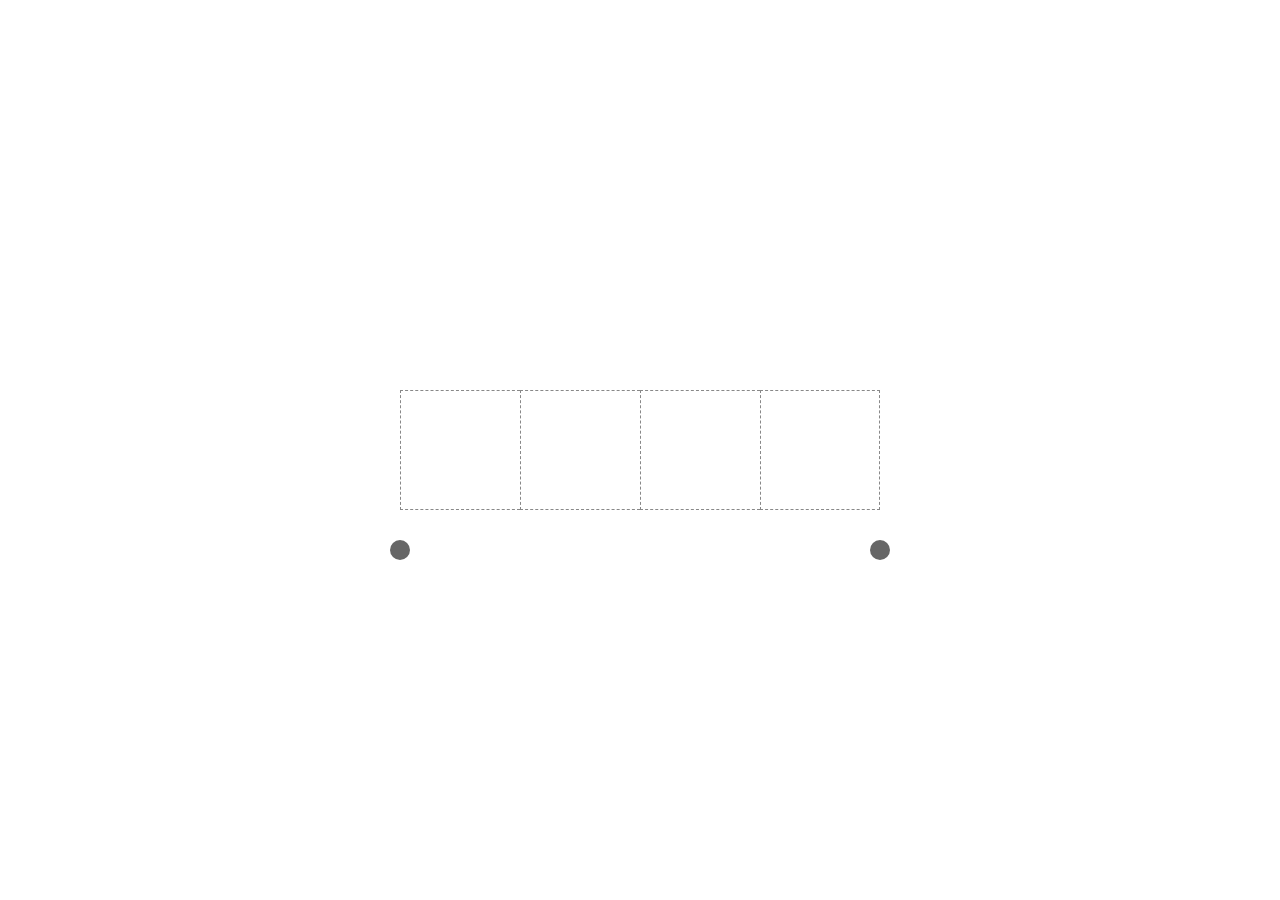
==== part3/index.html @ d515aeba "update commit" ====
<!DOCTYPE html>
<html lang="en">
<head>
    <meta charset="UTF-8">
    <meta name="viewport" content="width=device-width, initial-scale=1.0">
    <meta http-equiv="X-UA-Compatible" content="ie=edge">
    <title>animation part3</title>
    <link rel="stylesheet" href="style.css">
</head>
<body>
    <main id="view">
        <section class="prologue">
            <div class="word word-1">
                <div><p>寻</p></div>
                <div><p>雾</p></div>
                <div><p>启</p></div>
                <div><p>示</p></div>
            </div>
            <div class="word word-2">
                <div><p>自</p></div>
                <div><p>定</p></div>
                <div><p>义</p></div>
            </div>
            <div class="content-line">
                <div class="line line-1"></div>
                <div class="line line-2"></div>
                <div class="point point-1"></div>
                <div class="point point-2"></div>
                <div class="point point-3"></div>
            </div>
        </section>

        <section class="episode">
            <div class="message-panel">
                <div class="message-item">
                    <div class="char">常</div>
                    <div class="char">盘</div>
                    <div class="char">台</div>
                    <small class="text">常盘台中学 - 学园都市</small>
                </div>
                <div class="message-item">
                    <div class="char">御</div>
                    <div class="char">坂</div>
                    <div class="char">美</div>
                    <div class="char">琴</div>
                    <small class="text">学园都市 Level No.3</small>
                </div>
                <div class="message-item">
                    <div class="char">一</div>
                    <div class="char">方</div>
                    <div class="char">通</div>
                    <div class="char">行</div>
                    <small class="text">学园都市 Level No.1</small>
                </div>
            </div>
        </section>
    </main>
</body>
</html>
---- part3/style.css ----
* {
    margin: 0;
    padding: 0;
}

#view {
    position: absolute;
    left: 0; top: 0;
    width: 100%; height: 100%;
    overflow: hidden;
}


/*****************************************************
    prologue style
 ****************************************************/

.prologue {
    position: absolute;
    left: 0; top: 0;
    width: 200%; height: 100%;
}

/* 通用 word-1 word-2 */
.prologue .word {
    display: flex;
    position: absolute;
    top: calc(50% - 60px);
    height: 120px;
}

.prologue .word div {
    width: 120px; height: 120px;
    border: 1px dashed #888888;
    border-right: none;
    box-sizing: border-box;
    text-align: center;
}

.prologue .word div:last-child {
    border-right: 1px dashed #888888;
}

.prologue .word div p {
    font-size: 80px;
    color: #777777;
    line-height: 120px;
    opacity: 0;
}

/* word-1 */
.prologue .word-1 { left: calc(25% - 240px); }

/* word-2 */
.prologue .word-2 { right: 80px; }

/* content-line */
.prologue .content-line {
    position: absolute;
    left: 0; top: 0;
    width: 100%; height: 100%;
}

.prologue .content-line .point {
    position: absolute;
    top: calc(50% + 90px);
    width: 20px; height: 20px;
    background-color: #666666;
    border-radius: 50%;
}

.prologue .content-line .point-1 { left: calc(25% - 250px); }
.prologue .content-line .point-2 { left: calc(25% + 230px); }
.prologue .content-line .point-3 { right: 70px; transform: scale(0); }

.prologue .content-line .line {
    position: absolute;
    top: calc(50% + 99px);
    height: 1px;
    overflow: hidden;
}

.prologue .content-line .line::after {
    content: ""; display: block;
    position: absolute;
    left: 0; top: 0;
    width: 100%; height: 100%;
    background-color: #666666;
    transform: translateX(-100%);
}

.prologue .content-line .line-1 { width: 480px; left: calc(25% - 240px); }
.prologue .content-line .line-2 { width: calc((50% - 480px) + (50% - 80px)); right: 80px; }


/*****************************************************
    episode style
 ****************************************************/

.episode {
    position: absolute;
    top: 0; left: 0;
    width: 100%; height: 100%;
}

.episode .message-panel {
    position: absolute;
    top: calc(50% - 180px); right: 80px;
    width: 360px; height: 360px;
    transform: rotate(90deg);
}

.episode .message-panel .message-item {
    position: absolute;
    left: 0; top: 0;
    width: 100%; height: 100%;
}

.episode .message-panel .message-item .char {
    float: left;
    width: 170px; height: 170px;
    line-height: 170px;
    font-size: 150px;
    text-align: center;
    opacity: 0;
}

.episode .message-panel .message-item .char:nth-child(1),
.episode .message-panel .message-item .char:nth-child(2) {
    margin-bottom: 20px;
}

.episode .message-panel .message-item .char:nth-child(2n-1) {
    margin-left: 20px;
}

.episode .message-panel .message-item .text {
    position: absolute; display: block;
    top: 165px; left: 40px;
    width: 320px; height: 30px;
    font-size: 14px;
    line-height: 30px;
    color: #555555;
    opacity: 0;
}

.episode .message-panel .message-item::after {
    content: ""; display: block;
    width: 15px; height: 100%;
    background-color: #5D97BD;
    opacity: 0;
}




/*****************************************************
    anaimtion
 ****************************************************/

/* show word-1 */
.prologue .word-1 div:nth-child(1) p { animation: showWord 0.6s ease-out forwards; }
.prologue .word-1 div:nth-child(2) p { animation: showWord 0.6s ease-out 0.2s forwards; }
.prologue .word-1 div:nth-child(3) p { animation: showWord 0.6s ease-out 0.4s forwards; }
.prologue .word-1 div:nth-child(4) p { animation: showWord 0.6s ease-out 0.6s forwards; }

/* show line-1 */
.prologue .content-line .line-1::after { animation: showLine 1.2s ease forwards; }

/* move prologue */
.prologue { animation: movePrologue 0.8s ease 1.2s forwards; }

/* show line-2 */
.prologue .content-line .line-2::after { animation: showOverflowLine 1.6s ease 1.2s forwards; }

/* show point-3 */
.prologue .content-line .point-3 { animation: putPoint 1.2s ease-out 2s forwards; }

/* show word-2 */
.prologue .word-2 div:nth-child(1) p { animation: showWord 0.6s ease-out 1.6s forwards; }
.prologue .word-2 div:nth-child(2) p { animation: showWord 0.6s ease-out 1.8s forwards; }
.prologue .word-2 div:nth-child(3) p { animation: showWord 0.6s ease-out 2.0s forwards; }

/* connect next animation */
.prologue .word-2 { animation: rotateWord2 0.6s ease 2.6s forwards; }


/* show episode */
.episode .message-panel {
    animation: 
        roateMessagePanel 0.7s ease 2.6s forwards,
        moveLeftMessagePanel 0.7s ease 3.6s forwards,
        moveRightMessagePanel 0.7s ease 4.7s forwards;
}

.episode .message-panel .message-item:nth-child(1)::after { animation: showBar 0.5s ease 2.8s forwards; }
.episode .message-panel .message-item:nth-child(1) .char:nth-child(1) { animation: showChar 0.35s ease 2.8s forwards; }
.episode .message-panel .message-item:nth-child(1) .char:nth-child(2) { animation: showChar 0.35s ease 2.9s forwards; }
.episode .message-panel .message-item:nth-child(1) .char:nth-child(3) { animation: showChar 0.35s ease 3.0s forwards; }
.episode .message-panel .message-item:nth-child(1) .text { animation: showText 0.5s ease 3.1s forwards; }
.episode .message-panel .message-item:nth-child(1) { animation: fadeOut 0.5s ease 3.6s forwards; }

.episode .message-panel .message-item:nth-child(2)::after { animation: showBar 0.5s ease 3.8s forwards; }
.episode .message-panel .message-item:nth-child(2) .char:nth-child(1) { animation: showChar 0.35s ease 3.8s forwards; }
.episode .message-panel .message-item:nth-child(2) .char:nth-child(2) { animation: showChar 0.35s ease 3.9s forwards; }
.episode .message-panel .message-item:nth-child(2) .char:nth-child(3) { animation: showChar 0.35s ease 4.0s forwards; }
.episode .message-panel .message-item:nth-child(2) .char:nth-child(4) { animation: showChar 0.35s ease 4.1s forwards; }
.episode .message-panel .message-item:nth-child(2) .text { animation: showText 0.5s ease 4.2s forwards; }
.episode .message-panel .message-item:nth-child(2) { animation: fadeOut 0.5s ease 4.7s forwards; }

.episode .message-panel .message-item:nth-child(3)::after { animation: showBar 0.5s ease 4.9s forwards; }
.episode .message-panel .message-item:nth-child(3) .char:nth-child(1) { animation: showChar 0.35s ease 4.9s forwards; }
.episode .message-panel .message-item:nth-child(3) .char:nth-child(2) { animation: showChar 0.35s ease 5.0s forwards; }
.episode .message-panel .message-item:nth-child(3) .char:nth-child(3) { animation: showChar 0.35s ease 5.1s forwards; }
.episode .message-panel .message-item:nth-child(3) .char:nth-child(4) { animation: showChar 0.35s ease 5.2s forwards; }
.episode .message-panel .message-item:nth-child(3) .text { animation: showText 0.5s ease 5.3s forwards; }
/* .episode .message-panel .message-item:nth-child(3) { animation: fadeOut 0.5s ease 5.8s forwards; } */


/*****************************************************
    keyframes
 ****************************************************/

@keyframes showWord {
    0% { opacity: 0; transform: scale(0.4); }
    70% { opacity: 1; transform: scale(1.05); }
    100% { opacity: 1; transform: scale(1); }
}

@keyframes showLine {
    from { transform: translateX(-100%); }
    to { transform: translateX(0%); }
}

@keyframes showOverflowLine {
    from { transform: translateX(-100%); }
    to { transform: translateX(100%); }
}

@keyframes movePrologue {
    from { transform: translateX(0); }
    to { transform: translateX(-50%); }
}

@keyframes putPoint {
    0%   { transform: scale(0); }
    70%  { transform: scale(2); }
    100% { transform: scale(0); }
}

@keyframes rotateWord2 {
    from { transform: rotate(0); opacity: 1; }
    to { transform: rotate(-90deg); opacity: 0; }
}


@keyframes fadeIn {
    from { opacity: 0; }
    to { opacity: 1; }
}

@keyframes fadeOut {
    from { opacity: 1; }
    to { opacity: 0; }
}

@keyframes roateMessagePanel {
    0% { transform: rotate(90deg); }
    60% { transform: rotate(-5deg); }
    100% { transform: rotate(0deg); }
}

@keyframes showBar {
    from { width: 300px; opacity: 0; }
    to { width: 15px; opacity: 1; }
}

@keyframes showChar {
    from { transform: translateX(100px); opacity: 0; }
    to { transform: translateX(0); opacity: 1; }
}

@keyframes showText {
    from { transform: translateX(-100px); opacity: 0; }
    to { transform: translateX(0); opacity: 1; }
}

@keyframes moveLeftMessagePanel {
    from { right: 80px; }
    to { right: calc(100% - 450px); }
}

@keyframes moveRightMessagePanel {
    from { right: calc(100% - 450px); }
    to { right: 80px; }
}
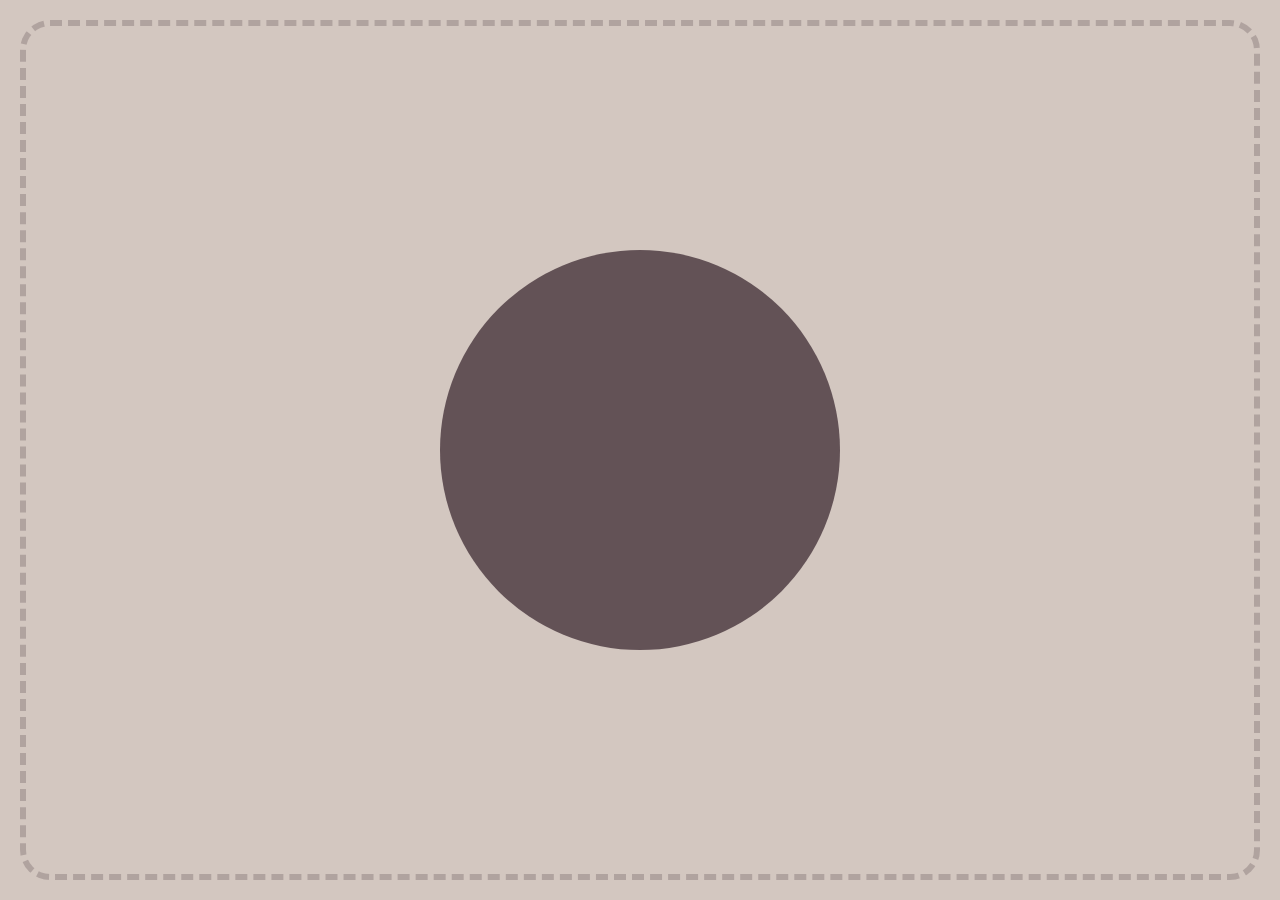
==== commit b003c580: "update commit" ====
--- a/part3/index.html
+++ b/part3/index.html
@@ -8,51 +8,39 @@
     <link rel="stylesheet" href="style.css">
 </head>
 <body>
-    <main id="view">
-        <section class="prologue">
-            <div class="word word-1">
-                <div><p>寻</p></div>
-                <div><p>雾</p></div>
-                <div><p>启</p></div>
-                <div><p>示</p></div>
-            </div>
-            <div class="word word-2">
-                <div><p>自</p></div>
-                <div><p>定</p></div>
-                <div><p>义</p></div>
-            </div>
-            <div class="content-line">
-                <div class="line line-1"></div>
-                <div class="line line-2"></div>
-                <div class="point point-1"></div>
-                <div class="point point-2"></div>
-                <div class="point point-3"></div>
-            </div>
+    <main id="view-box">
+        <!-- fireworks 1 -->
+        <section class="fireworks fireworks-1">
+            <div></div>
+            <div></div>
+            <div></div>
+            <div></div>
+            <div></div>
+            <div></div>
+            <div></div>
+            <div></div>
         </section>
-
-        <section class="episode">
-            <div class="message-panel">
-                <div class="message-item">
-                    <div class="char">常</div>
-                    <div class="char">盘</div>
-                    <div class="char">台</div>
-                    <small class="text">常盘台中学 - 学园都市</small>
-                </div>
-                <div class="message-item">
-                    <div class="char">御</div>
-                    <div class="char">坂</div>
-                    <div class="char">美</div>
-                    <div class="char">琴</div>
-                    <small class="text">学园都市 Level No.3</small>
-                </div>
-                <div class="message-item">
-                    <div class="char">一</div>
-                    <div class="char">方</div>
-                    <div class="char">通</div>
-                    <div class="char">行</div>
-                    <small class="text">学园都市 Level No.1</small>
-                </div>
-            </div>
+        <!-- fireworks 2 -->
+        <section class="fireworks fireworks-2">
+            <div></div>
+            <div></div>
+            <div></div>
+            <div></div>
+            <div></div>
+            <div></div>
+            <div></div>
+            <div></div>
+        </section>
+        <!-- fireworks 3 -->
+        <section class="fireworks fireworks-3">
+            <div></div>
+            <div></div>
+            <div></div>
+            <div></div>
+            <div></div>
+            <div></div>
+            <div></div>
+            <div></div>
         </section>
     </main>
 </body>
--- a/part3/style.css
+++ b/part3/style.css
@@ -3,294 +3,167 @@
     padding: 0;
 }
 
-#view {
+#view-box {
+    overflow: hidden;
     position: absolute;
     left: 0; top: 0;
     width: 100%; height: 100%;
-    overflow: hidden;
+    background-color: #D3C7C0;
 }
 
-
-/*****************************************************
-    prologue style
- ****************************************************/
-
-.prologue {
+#view-box::before,
+#view-box::after {
+    content: ""; display: block;
     position: absolute;
-    left: 0; top: 0;
-    width: 200%; height: 100%;
 }
 
-/* 通用 word-1 word-2 */
-.prologue .word {
-    display: flex;
-    position: absolute;
-    top: calc(50% - 60px);
-    height: 120px;
+#view-box::before {
+    top: 0; bottom: 0; left: 0; right: 0;
+    margin: auto;
+    width: calc(100% - 40px); height: calc(100% - 40px);
+    border: 6px dashed #635256;
+    box-sizing: border-box;
+    border-radius: 30px;
+    opacity: 0.3;
 }
 
-.prologue .word div {
-    width: 120px; height: 120px;
-    border: 1px dashed #888888;
-    border-right: none;
-    box-sizing: border-box;
-    text-align: center;
+#view-box::after {
+    top: 0; bottom: 0; left: 0; right: 0;
+    margin: auto;
+    width: 400px; height: 400px;
+    background-color: #635256;
+    border-radius: 50%;
 }
 
-.prologue .word div:last-child {
-    border-right: 1px dashed #888888;
+.fireworks {
+    overflow: hidden;
+    position: absolute;
+    width: 400px; height: 400px;
+    border-radius: 50%;
 }
 
-.prologue .word div p {
-    font-size: 80px;
-    color: #777777;
-    line-height: 120px;
-    opacity: 0;
-}
-
-/* word-1 */
-.prologue .word-1 { left: calc(25% - 240px); }
-
-/* word-2 */
-.prologue .word-2 { right: 80px; }
-
-/* content-line */
-.prologue .content-line {
+.fireworks > div {
     position: absolute;
     left: 0; top: 0;
     width: 100%; height: 100%;
 }
 
-.prologue .content-line .point {
-    position: absolute;
-    top: calc(50% + 90px);
-    width: 20px; height: 20px;
-    background-color: #666666;
-    border-radius: 50%;
-}
-
-.prologue .content-line .point-1 { left: calc(25% - 250px); }
-.prologue .content-line .point-2 { left: calc(25% + 230px); }
-.prologue .content-line .point-3 { right: 70px; transform: scale(0); }
-
-.prologue .content-line .line {
-    position: absolute;
-    top: calc(50% + 99px);
-    height: 1px;
-    overflow: hidden;
-}
-
-.prologue .content-line .line::after {
+.fireworks > div::after {
     content: ""; display: block;
     position: absolute;
-    left: 0; top: 0;
-    width: 100%; height: 100%;
-    background-color: #666666;
-    transform: translateX(-100%);
-}
-
-.prologue .content-line .line-1 { width: 480px; left: calc(25% - 240px); }
-.prologue .content-line .line-2 { width: calc((50% - 480px) + (50% - 80px)); right: 80px; }
-
-
-/*****************************************************
-    episode style
- ****************************************************/
-
-.episode {
-    position: absolute;
-    top: 0; left: 0;
-    width: 100%; height: 100%;
-}
-
-.episode .message-panel {
-    position: absolute;
-    top: calc(50% - 180px); right: 80px;
-    width: 360px; height: 360px;
-    transform: rotate(90deg);
-}
-
-.episode .message-panel .message-item {
-    position: absolute;
-    left: 0; top: 0;
-    width: 100%; height: 100%;
-}
-
-.episode .message-panel .message-item .char {
-    float: left;
-    width: 170px; height: 170px;
-    line-height: 170px;
-    font-size: 150px;
-    text-align: center;
     opacity: 0;
 }
 
-.episode .message-panel .message-item .char:nth-child(1),
-.episode .message-panel .message-item .char:nth-child(2) {
-    margin-bottom: 20px;
+.fireworks > div:nth-child(1) { transform: rotate(0deg);   }
+.fireworks > div:nth-child(2) { transform: rotate(45deg);  }
+.fireworks > div:nth-child(3) { transform: rotate(90deg);  }
+.fireworks > div:nth-child(4) { transform: rotate(135deg); }
+.fireworks > div:nth-child(5) { transform: rotate(180deg); }
+.fireworks > div:nth-child(6) { transform: rotate(225deg); }
+.fireworks > div:nth-child(7) { transform: rotate(270deg); }
+.fireworks > div:nth-child(8) { transform: rotate(315deg); }
+
+/* .fireworks-1 */
+.fireworks-1 {
+    left: 0; right: 0; top: 0; bottom: 0;
+    margin: auto;
 }
 
-.episode .message-panel .message-item .char:nth-child(2n-1) {
-    margin-left: 20px;
+.fireworks-1 > div::after {
+    top: 5px; left: calc(50% - 20px);
+    border-top: 70px solid #635256;
+    border-left: 20px solid transparent;
+    border-right: 20px solid transparent;
+    transform: translateY(130px);
 }
 
-.episode .message-panel .message-item .text {
-    position: absolute; display: block;
-    top: 165px; left: 40px;
-    width: 320px; height: 30px;
-    font-size: 14px;
-    line-height: 30px;
-    color: #555555;
-    opacity: 0;
+/* .fireworks-2 */
+.fireworks-2 {
+    bottom: calc((50% - 400px) / 2);
+    left: calc((50% - 400px) / 2);
 }
 
-.episode .message-panel .message-item::after {
-    content: ""; display: block;
-    width: 15px; height: 100%;
-    background-color: #5D97BD;
-    opacity: 0;
+.fireworks-2 > div::after {
+    left: 0; right: 0;
+    margin: auto;
+    width: 40px; height: 40px;
+    background-color: #8db3b1;
+    border-radius: 50%;
+    transform: translateY(180px);
+}
+
+/* .fireworks-3 */
+.fireworks-3 {
+    top: calc((50% - 400px) / 2);
+    right: calc((50% - 400px) / 2);
+}
+
+.fireworks-3 > div::after {
+    left: 0; right: 0;
+    margin: auto;
+    width: 40px; height: 40px;
+    background-color: #9994A6;
+    transform: translateY(150px);
 }
 
 
+/*********************************************************************************
+ *  animation
+ *********************************************************************************/
+
+#view-box::after { animation: hidden-ball 0.6s ease 0.5s forwards; }
+
+.fireworks-1 > div::after {
+    animation:
+        fade-in 0.3s ease 1.3s forwards,
+        show-type1 0.6s ease 1.3s forwards;
+}
+
+.fireworks-2 { animation: rotate 2.4s ease 1.4s forwards; }
+.fireworks-2 > div::after {
+    animation:
+        fade-in 0.3s ease 1.9s forwards,
+        show-type2 0.6s ease 1.9s forwards;
+}
+
+.fireworks-3 > div::after {
+    animation:
+        fade-in 0.3s ease 2.5s forwards,
+        show-type3 0.6s ease 2.5s forwards;
+}
 
 
-/*****************************************************
-    anaimtion
- ****************************************************/
+ /*********************************************************************************
+ *  keyframes
+ *********************************************************************************/
 
-/* show word-1 */
-.prologue .word-1 div:nth-child(1) p { animation: showWord 0.6s ease-out forwards; }
-.prologue .word-1 div:nth-child(2) p { animation: showWord 0.6s ease-out 0.2s forwards; }
-.prologue .word-1 div:nth-child(3) p { animation: showWord 0.6s ease-out 0.4s forwards; }
-.prologue .word-1 div:nth-child(4) p { animation: showWord 0.6s ease-out 0.6s forwards; }
-
-/* show line-1 */
-.prologue .content-line .line-1::after { animation: showLine 1.2s ease forwards; }
-
-/* move prologue */
-.prologue { animation: movePrologue 0.8s ease 1.2s forwards; }
-
-/* show line-2 */
-.prologue .content-line .line-2::after { animation: showOverflowLine 1.6s ease 1.2s forwards; }
-
-/* show point-3 */
-.prologue .content-line .point-3 { animation: putPoint 1.2s ease-out 2s forwards; }
-
-/* show word-2 */
-.prologue .word-2 div:nth-child(1) p { animation: showWord 0.6s ease-out 1.6s forwards; }
-.prologue .word-2 div:nth-child(2) p { animation: showWord 0.6s ease-out 1.8s forwards; }
-.prologue .word-2 div:nth-child(3) p { animation: showWord 0.6s ease-out 2.0s forwards; }
-
-/* connect next animation */
-.prologue .word-2 { animation: rotateWord2 0.6s ease 2.6s forwards; }
-
-
-/* show episode */
-.episode .message-panel {
-    animation: 
-        roateMessagePanel 0.7s ease 2.6s forwards,
-        moveLeftMessagePanel 0.7s ease 3.6s forwards,
-        moveRightMessagePanel 0.7s ease 4.7s forwards;
-}
-
-.episode .message-panel .message-item:nth-child(1)::after { animation: showBar 0.5s ease 2.8s forwards; }
-.episode .message-panel .message-item:nth-child(1) .char:nth-child(1) { animation: showChar 0.35s ease 2.8s forwards; }
-.episode .message-panel .message-item:nth-child(1) .char:nth-child(2) { animation: showChar 0.35s ease 2.9s forwards; }
-.episode .message-panel .message-item:nth-child(1) .char:nth-child(3) { animation: showChar 0.35s ease 3.0s forwards; }
-.episode .message-panel .message-item:nth-child(1) .text { animation: showText 0.5s ease 3.1s forwards; }
-.episode .message-panel .message-item:nth-child(1) { animation: fadeOut 0.5s ease 3.6s forwards; }
-
-.episode .message-panel .message-item:nth-child(2)::after { animation: showBar 0.5s ease 3.8s forwards; }
-.episode .message-panel .message-item:nth-child(2) .char:nth-child(1) { animation: showChar 0.35s ease 3.8s forwards; }
-.episode .message-panel .message-item:nth-child(2) .char:nth-child(2) { animation: showChar 0.35s ease 3.9s forwards; }
-.episode .message-panel .message-item:nth-child(2) .char:nth-child(3) { animation: showChar 0.35s ease 4.0s forwards; }
-.episode .message-panel .message-item:nth-child(2) .char:nth-child(4) { animation: showChar 0.35s ease 4.1s forwards; }
-.episode .message-panel .message-item:nth-child(2) .text { animation: showText 0.5s ease 4.2s forwards; }
-.episode .message-panel .message-item:nth-child(2) { animation: fadeOut 0.5s ease 4.7s forwards; }
-
-.episode .message-panel .message-item:nth-child(3)::after { animation: showBar 0.5s ease 4.9s forwards; }
-.episode .message-panel .message-item:nth-child(3) .char:nth-child(1) { animation: showChar 0.35s ease 4.9s forwards; }
-.episode .message-panel .message-item:nth-child(3) .char:nth-child(2) { animation: showChar 0.35s ease 5.0s forwards; }
-.episode .message-panel .message-item:nth-child(3) .char:nth-child(3) { animation: showChar 0.35s ease 5.1s forwards; }
-.episode .message-panel .message-item:nth-child(3) .char:nth-child(4) { animation: showChar 0.35s ease 5.2s forwards; }
-.episode .message-panel .message-item:nth-child(3) .text { animation: showText 0.5s ease 5.3s forwards; }
-/* .episode .message-panel .message-item:nth-child(3) { animation: fadeOut 0.5s ease 5.8s forwards; } */
-
-
-/*****************************************************
-    keyframes
- ****************************************************/
-
-@keyframes showWord {
-    0% { opacity: 0; transform: scale(0.4); }
-    70% { opacity: 1; transform: scale(1.05); }
-    100% { opacity: 1; transform: scale(1); }
-}
-
-@keyframes showLine {
-    from { transform: translateX(-100%); }
-    to { transform: translateX(0%); }
-}
-
-@keyframes showOverflowLine {
-    from { transform: translateX(-100%); }
-    to { transform: translateX(100%); }
-}
-
-@keyframes movePrologue {
-    from { transform: translateX(0); }
-    to { transform: translateX(-50%); }
-}
-
-@keyframes putPoint {
-    0%   { transform: scale(0); }
-    70%  { transform: scale(2); }
+@keyframes hidden-ball {
+    0% { transform: scale(1); }
+    50% { transform: scale(1.5); }
     100% { transform: scale(0); }
 }
 
-@keyframes rotateWord2 {
-    from { transform: rotate(0); opacity: 1; }
-    to { transform: rotate(-90deg); opacity: 0; }
-}
-
-
-@keyframes fadeIn {
+@keyframes fade-in {
     from { opacity: 0; }
     to { opacity: 1; }
 }
 
-@keyframes fadeOut {
-    from { opacity: 1; }
-    to { opacity: 0; }
+@keyframes rotate {
+    from { transform: rotate(0deg); }
+    to { transform: rotate(360deg); }
 }
 
-@keyframes roateMessagePanel {
-    0% { transform: rotate(90deg); }
-    60% { transform: rotate(-5deg); }
-    100% { transform: rotate(0deg); }
+@keyframes show-type1 {
+    from { transform: translateY(130px); }
+    to { transform: translateY(-75px); }
 }
 
-@keyframes showBar {
-    from { width: 300px; opacity: 0; }
-    to { width: 15px; opacity: 1; }
+@keyframes show-type2 {
+    from { transform: translateY(180px); }
+    to { transform: translateY(-40px); }
 }
 
-@keyframes showChar {
-    from { transform: translateX(100px); opacity: 0; }
-    to { transform: translateX(0); opacity: 1; }
-}
-
-@keyframes showText {
-    from { transform: translateX(-100px); opacity: 0; }
-    to { transform: translateX(0); opacity: 1; }
-}
-
-@keyframes moveLeftMessagePanel {
-    from { right: 80px; }
-    to { right: calc(100% - 450px); }
-}
-
-@keyframes moveRightMessagePanel {
-    from { right: calc(100% - 450px); }
-    to { right: 80px; }
+@keyframes show-type3 {
+    from { transform: translateY(150px) rotate(0deg); }
+    to { transform: translateY(-40px) rotate(270deg); }
 }